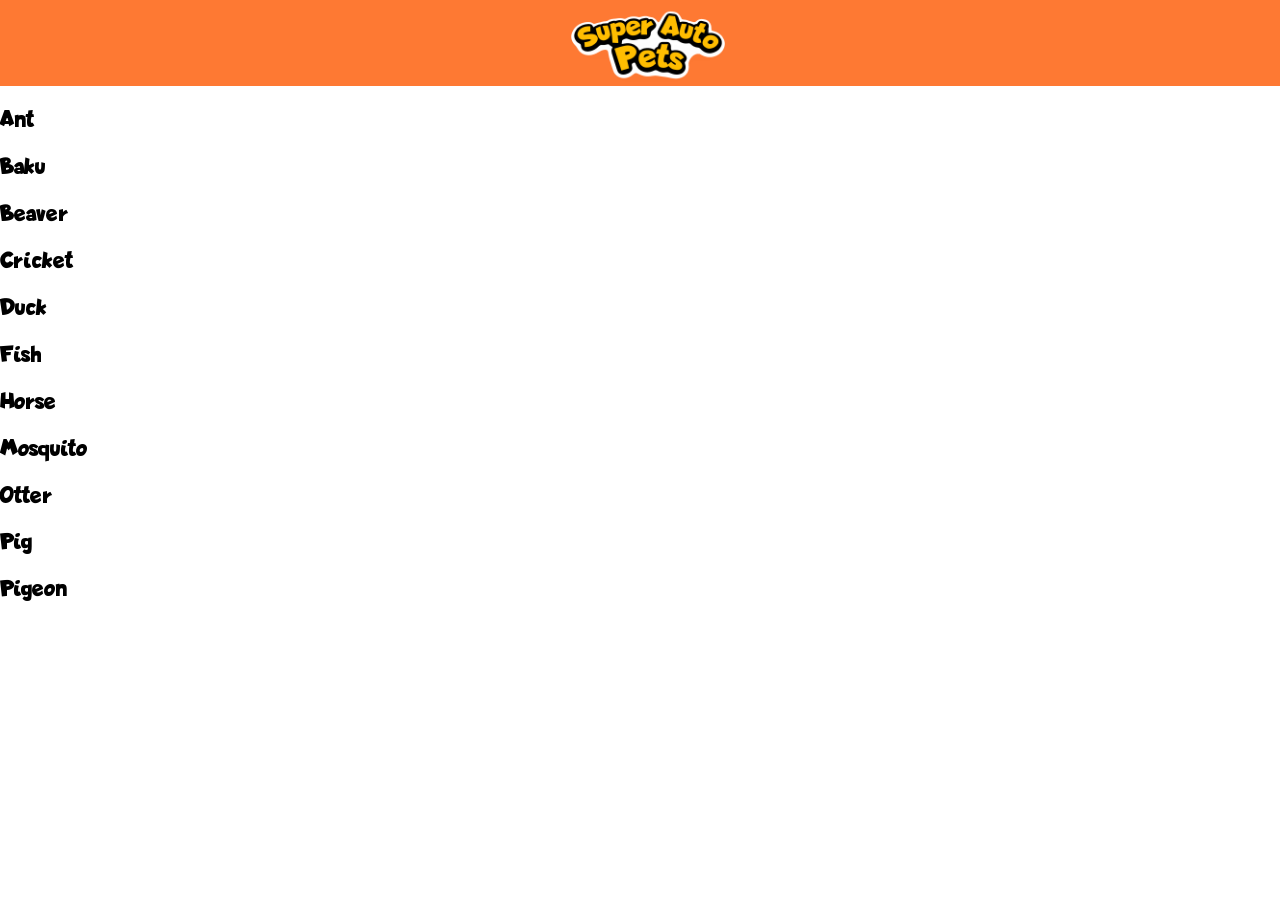
==== stats.html @ 353674fc "starting stats page" ====
<!doctype html>
<html>
  <head>
    <title>Super Auto Pets</title>
    <meta name="description" content="Super Auto Pets Catalog" />
    <link rel="stylesheet" href="style.css" />
  </head>

  <body>
    <header class="main-header">
        <img id="logo" src="assets/logo.png"/>
    </header>
    <div class="stats-container"></div>
    <script type="text/javascript" src="scripts.js"></script>
  </body>
</html>
---- style.css ----
@font-face {
  font-family: 'mainFont';
  src: url('fonts/LapsusPro-Bold.otf') format('opentype');
}

html,
body {
  font-family: "mainFont", sans-serif;
  margin: 0;
  padding: 0;
}

.main-header {
  display: flex;
  justify-content: center;
  align-items: center;
  background-color: rgba(254, 88, 0, 0.8);
}

#logo {
  width: 12%;
  margin-left: 1rem;
}

.title {
  text-align: center;
  margin: 0;
  font-size: 8em;
  font-weight: normal;
  color: white;
}

.card-container {
  display: flex;
  flex-wrap: wrap;
  justify-content: center;
  gap: 10px;
  margin: 10px 10px;
}

.card {
  width: 250px;
  display: flex;
  flex-direction: column;
  justify-content: center;
  align-items: center;
  border: 5px solid #ffbd00;
  border-radius: 1rem;
  box-shadow: 7px 7px rgba(255, 189, 0, 0.7);
  background-color: rgba(255, 189, 0, 0.6);
  margin: 5px;
}

.card:hover {
  background-color: rgba(255, 189, 0, 1);
}

.card-content {
  padding: 10px;
  color: black;
  border-radius: 10px;
}

.card-content h2 {
  font-size: 25px;
  text-align: center;
}

.card img {
  width: 50%;
  height: auto;
}

.card-image {
  display: flex;
  justify-content: center;
  align-items: center;
  padding: 10px;
  width: auto;
  height: 100px;
}

#tier-img {
  margin-top: 15px;
  width: 35%;
  height: 60%;
}

#pack-img {
  margin-top: 15px;
  width: 35%;
  height: 55%;
}

.search-bar {
  font-family: "mainFont", sans-serif;
  font-size: 20px;
  margin-top: 10px;
  display: flex;
  justify-content: center;
  border-radius: 10px;
  padding: 10px;
}

.button-container {
  display: flex;
  flex-wrap: wrap;
  justify-content: center;
}

.filter-button {
  font-family: "mainFont", sans-serif;
  width: 7rem;
  height: 3rem;
  color: black;
  border: 5px solid #0078ff;
  border-radius: 1rem;
  box-shadow: 7px 7px rgba(0, 94, 255, 0.7);
  background-color: rgba(0, 94, 255, 0.6);
}

.inside-filter-button {
  display: flex;
  justify-content: space-between;
  margin-top: 5px;
}

.card-footer {
  display: flex;
  justify-content: space-between;
}

.inside-filter-button img {
  width: 25px;
  margin-bottom: 100px;
}

.filter-button.active {
  background-color: rgba(0, 94, 255, 0.8)
}

.filter-button:hover {
  background-color: rgba(0, 94, 255, 0.8)
}

.stats-button {
  font-family: "mainFont", sans-serif;
  color: black;
  border: 5px solid black;
  border-radius: 1rem;
  box-shadow: 3px 3px rgba(255, 10, 0, 0.6);
  background-color: rgba(255, 10, 0, 0.7);
}

.stats-button:hover {
  background-color: rgba(255, 10, 0, 1)
}

.footer {
  display: flex;
  justify-content: center;
  background-color: rgba(0, 0, 0, 0.3);
  padding: 10px;
}

button {
  text-align: center;
  background-color: #666;
  border: none;
  padding-left: 10px;
  padding-right: 10px;
  height: 40px;
  border-radius: 10px;
  color: white;
  font-size: 22px;
  cursor: pointer;
  margin: 5px;
}
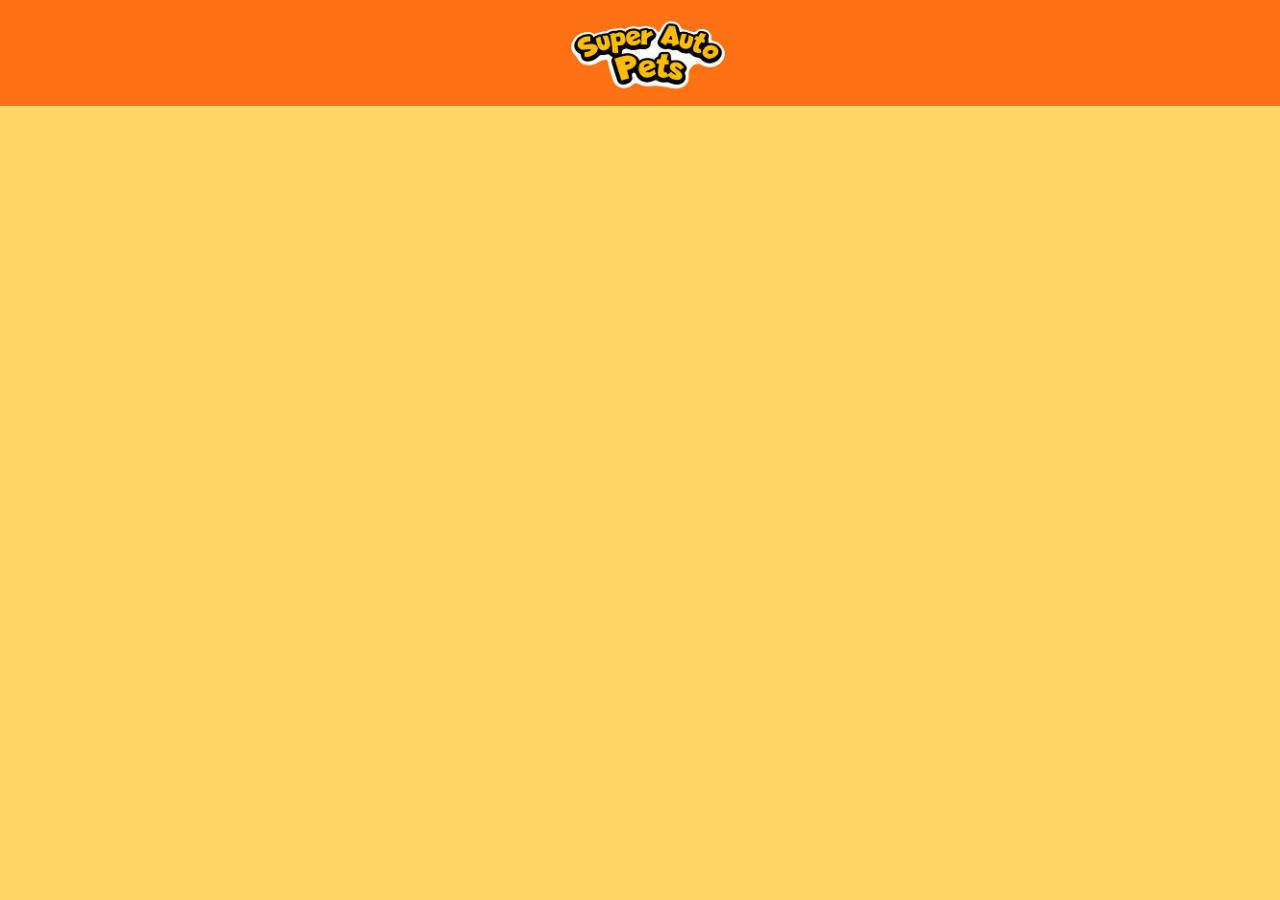
==== commit 1af7dfbe: "completed stats page" ====
--- a/stats.html
+++ b/stats.html
@@ -4,13 +4,17 @@
     <title>Super Auto Pets</title>
     <meta name="description" content="Super Auto Pets Catalog" />
     <link rel="stylesheet" href="style.css" />
+    <link rel="stylesheet" href="stats.css" />
   </head>
 
   <body>
     <header class="main-header">
+      <a class="image-link" href="/">
         <img id="logo" src="assets/logo.png"/>
+      </a>
     </header>
     <div class="stats-container"></div>
     <script type="text/javascript" src="scripts.js"></script>
+    <script type="text/javascript" src="stats.js"></script>
   </body>
 </html>
--- a/style.css
+++ b/style.css
@@ -20,6 +20,7 @@
 #logo {
   width: 12%;
   margin-left: 1rem;
+  padding: 10px;
 }
 
 .title {
@@ -153,7 +154,7 @@
 }
 
 .stats-button:hover {
-  background-color: rgba(255, 10, 0, 1)
+  background-color: rgba(255, 10, 0, 0.9)
 }
 
 .footer {
@@ -176,3 +177,9 @@
   cursor: pointer;
   margin: 5px;
 }
+
+a {
+  display: flex;
+  justify-content: center;
+  text-decoration: none;
+}
--- a/stats.css
+++ b/stats.css
@@ -0,0 +1,60 @@
+body {
+  background-color: rgba(255, 189, 0, 0.6);
+}
+
+.stats-upper {
+  display: flex;
+  justify-content: center;
+  align-items: center;
+  gap: 50px;
+}
+
+.stats-footer {
+  width: 70%;
+  height: auto;
+  display: flex;
+  justify-content: center;
+  align-items: center;
+  border: 5px solid #ffbd00;
+  border-radius: 1rem;
+  box-shadow: 7px 7px rgba(255, 189, 0, 0.7);
+  background-color: rgba(255, 189, 0, 0.6);
+  margin: auto;
+  gap: 50px;
+  padding: 10px;
+}
+
+.footer-info {
+  display: inline;
+  text-align: center;
+  border: 5px solid #ff0000;
+  border-radius: 1rem;
+  background-color: rgba(255, 0, 0, 0.6);
+  margin: auto;
+  gap: 50px;
+  padding: 10px;
+}
+
+h1 {
+  font-size: 100px;
+}
+
+p {
+  font-size: 50px;
+}
+
+h3 {
+  font-size: 30px;
+}
+
+h4 {
+  font-size: 25px;
+}
+
+.divider {
+  margin: 20px 0;
+}
+
+.attackImg, .healthImg {
+  width: 10%;
+}
